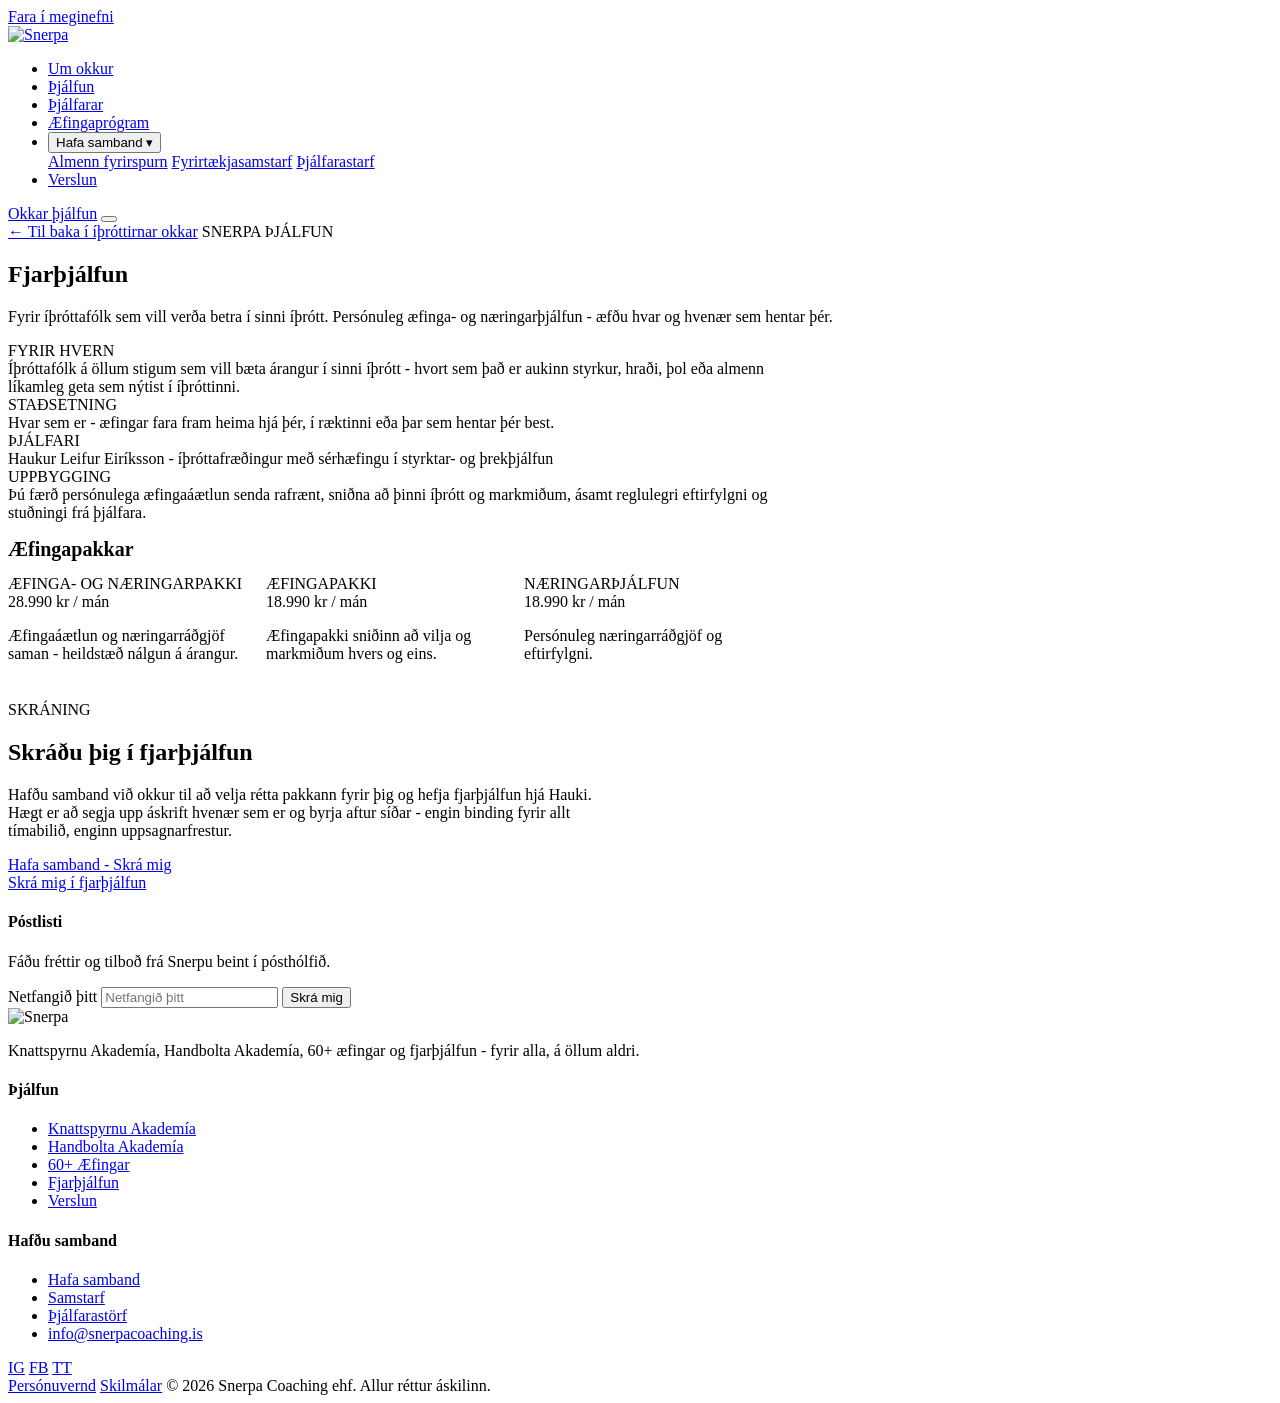
==== fjarthjalfun.html @ b7b9f8ba "Opna fjarþjálfun fyrir íþróttafólk: ný staðsetning texta, þrír æfingapakkar með verði (28.990/18.990" ====
<!DOCTYPE html>
<html lang="is">
<head>
<meta charset="utf-8">
<meta name="viewport" content="width=device-width, initial-scale=1">
<title>Snerpa Þjálfun - Fjarþjálfun</title>
<meta name="description" content="Styrktarþjálfun sem þú getur gert heima. Veldu þjálfara og pakka og skráðu þig hjá Snerpu.">
<link rel="canonical" href="https://snerpathjalfun.is/fjarthjalfun">
<meta property="og:type" content="website">
<meta property="og:site_name" content="Snerpa Þjálfun">
<meta property="og:locale" content="is_IS">
<meta property="og:url" content="https://snerpathjalfun.is/fjarthjalfun">
<meta property="og:title" content="Snerpa Þjálfun - Fjarþjálfun">
<meta property="og:description" content="Styrktarþjálfun sem þú getur gert heima. Veldu þjálfara og pakka og skráðu þig hjá Snerpu.">
<meta property="og:image" content="https://snerpathjalfun.is/assets/img/og-image.png">
<meta property="og:image:width" content="1200">
<meta property="og:image:height" content="630">
<meta name="twitter:card" content="summary_large_image">
<meta name="twitter:title" content="Snerpa Þjálfun - Fjarþjálfun">
<meta name="twitter:description" content="Styrktarþjálfun sem þú getur gert heima. Veldu þjálfara og pakka og skráðu þig hjá Snerpu.">
<meta name="twitter:image" content="https://snerpathjalfun.is/assets/img/og-image.png">
<link rel="icon" type="image/png" sizes="32x32" href="assets/img/favicon-32.png">
<link rel="icon" type="image/png" sizes="16x16" href="assets/img/favicon-16.png">
<link rel="apple-touch-icon" sizes="180x180" href="assets/img/favicon-180.png">
<link rel="stylesheet" href="assets/css/styles.css">
</head>
<body>
<a class="skip-link" href="#main">Fara í meginefni</a>

<header class="site-header">
  <div class="nav">
    <a class="nav-logo" href="index.html"><img src="assets/img/wordmark.png" alt="Snerpa" width="120" height="20"></a>
    <div class="nav-links">
      <ul>
      <li><a href="index.html#um-okkur">Um okkur</a></li>
      <li><a href="thjalfun.html" class="is-current">Þjálfun</a></li>
      <li><a href="index.html#thjalfarar">Þjálfarar</a></li>
      <li><a href="aefingaprogram.html">Æfingaprógram</a></li>
      <li class="nav-dropdown">
        <button type="button" class="nav-dropdown-toggle" aria-haspopup="true" aria-expanded="false">Hafa samband <span class="nav-caret" aria-hidden="true">▾</span></button>
        <div class="nav-dropdown-menu">
          <div class="nav-dropdown-menu-inner">
            <a href="hafa-samband.html">Almenn fyrirspurn</a>
            <a href="samstarf.html">Fyrirtækjasamstarf</a>
            <a href="thjalfarastorf.html">Þjálfarastarf</a>
          </div>
        </div>
      </li>
      <li><a href="verslun.html">Verslun</a></li>
    </ul>
    </div>
    <a class="nav-cta" href="thjalfun.html">Okkar þjálfun</a>
    <button class="menu-toggle" id="menuToggle" aria-label="Opna valmynd" aria-expanded="false" aria-controls="mobileMenu">
      <span></span><span></span><span></span>
    </button>
  </div>
</header>

<div class="mobile-menu" id="mobileMenu" hidden>
  <nav class="mobile-menu-links" aria-label="Aðalvalmynd farsíma">
    <a href="index.html#um-okkur">Um okkur<span class="chevron">›</span></a>
    <a href="thjalfun.html" class="is-current">Þjálfun<span class="chevron">›</span></a>
    <div class="mobile-sublinks">
      <a href="fotbolti.html">- Knattspyrnu Akademía</a>
      <a href="handbolti.html">- Handbolta Akademía</a>
      <a href="sextiu-plus.html">- 60+ Æfingar</a>
      <a href="fjarthjalfun.html" class="is-current">- Fjarþjálfun</a>
    </div>
    <a href="index.html#thjalfarar">Þjálfarar<span class="chevron">›</span></a>
    <a href="aefingaprogram.html">Æfingaprógram<span class="chevron">›</span></a>
    <a href="hafa-samband.html">Hafa samband<span class="chevron">›</span></a>
    <div class="mobile-sublinks">
      <a href="samstarf.html">- Fyrirtækjasamstarf</a>
      <a href="thjalfarastorf.html">- Þjálfarastarf</a>
    </div>
    <a href="verslun.html">Verslun<span class="chevron">›</span></a>
  </nav>
  <div class="mobile-menu-cta">
    <a class="btn btn-primary" href="thjalfun.html">Okkar þjálfun</a>
    <a class="btn btn-outline-dark" href="hafa-samband.html">Hafa samband</a>
  </div>
</div>

<main id="main">

  <section class="hero">
    <div class="container">
      <a class="back-link" href="thjalfun.html">← Til baka í íþróttirnar okkar</a>
      <span class="eyebrow">SNERPA ÞJÁLFUN</span>
      <h1>Fjarþjálfun</h1>
      <p class="lead">Fyrir íþróttafólk sem vill verða betra í sinni íþrótt. Persónuleg æfinga- og næringarþjálfun - æfðu hvar og hvenær sem hentar þér.</p>
    </div>
  </section>


  <section class="section bg-white">
    <div class="container" style="max-width:760px">
      <div class="info-list">
        <div class="info-list-row">
          <div class="info-list-label">FYRIR HVERN</div>
          <div class="info-list-value">Íþróttafólk á öllum stigum sem vill bæta árangur í sinni íþrótt - hvort sem það er aukinn styrkur, hraði, þol eða almenn líkamleg geta sem nýtist í íþróttinni.</div>
        </div>
        <div class="info-list-row">
          <div class="info-list-label">STAÐSETNING</div>
          <div class="info-list-value">Hvar sem er - æfingar fara fram heima hjá þér, í ræktinni eða þar sem hentar þér best.</div>
        </div>
        <div class="info-list-row">
          <div class="info-list-label">ÞJÁLFARI</div>
          <div class="info-list-value">Haukur Leifur Eiríksson - íþróttafræðingur með sérhæfingu í styrktar- og þrekþjálfun</div>
        </div>
        <div class="info-list-row">
          <div class="info-list-label">UPPBYGGING</div>
          <div class="info-list-value">Þú færð persónulega æfingaáætlun senda rafrænt, sniðna að þinni íþrótt og markmiðum, ásamt reglulegri eftirfylgni og stuðningi frá þjálfara.</div>
        </div>
      </div>

      <h2 style="font-size:20px;margin-bottom:14px">Æfingapakkar</h2>
      <div style="display:grid;grid-template-columns:repeat(auto-fit,minmax(200px,1fr));gap:14px;margin-bottom:22px">
        <div class="price-block" style="margin-bottom:0">
          <div class="label">ÆFINGA- OG NÆRINGARPAKKI</div>
          <div class="amount">28.990 kr <span class="unit">/ mán</span></div>
          <p class="note">Æfingaáætlun og næringarráðgjöf saman - heildstæð nálgun á árangur.</p>
        </div>
        <div class="price-block" style="margin-bottom:0">
          <div class="label">ÆFINGAPAKKI</div>
          <div class="amount">18.990 kr <span class="unit">/ mán</span></div>
          <p class="note">Æfingapakki sniðinn að vilja og markmiðum hvers og eins.</p>
        </div>
        <div class="price-block" style="margin-bottom:0">
          <div class="label">NÆRINGARÞJÁLFUN</div>
          <div class="amount">18.990 kr <span class="unit">/ mán</span></div>
          <p class="note">Persónuleg næringarráðgjöf og eftirfylgni.</p>
        </div>
      </div>
    </div>
  </section>

  <section class="section bg-cream text-center" id="skraning">
    <div class="container" style="max-width:600px">
      <span class="eyebrow">SKRÁNING</span>
      <h2>Skráðu þig í fjarþjálfun</h2>
      <p class="section-lead">Hafðu samband við okkur til að velja rétta pakkann fyrir þig og hefja fjarþjálfun hjá Hauki. Hægt er að segja upp áskrift hvenær sem er og byrja aftur síðar - engin binding fyrir allt tímabilið, enginn uppsagnarfrestur.</p>
      <a class="btn btn-available" href="hafa-samband.html">Hafa samband - Skrá mig</a>
    </div>
  </section>

</main>

<div class="sticky-cta">
  <a class="btn btn-available" href="#skraning">Skrá mig í fjarþjálfun</a>
</div>

<footer class="site-footer">
  <div class="container">
    <div class="newsletter-box">
      <h4>Póstlisti</h4>
      <p>Fáðu fréttir og tilboð frá Snerpu beint í pósthólfið.</p>
      <form class="newsletter-form" action="https://formspree.io/f/xdendnke" method="POST">
        <label class="visually-hidden" for="newsletter-email">Netfangið þitt</label>
        <input id="newsletter-email" type="email" inputmode="email" name="email" autocomplete="email" placeholder="Netfangið þitt" required>
        <input type="hidden" name="_subject" value="Snerpa - Ný áskrift á póstlista">
        <button class="btn btn-primary" type="submit">Skrá mig</button>
        <p class="form-status" data-form-status hidden></p>
      </form>
    </div>
    <div class="footer-grid">
      <div>
        <img class="wordmark" src="assets/img/wordmark.png" alt="Snerpa" width="140" height="23">
        <p class="tagline">Knattspyrnu Akademía, Handbolta Akademía, 60+ æfingar og fjarþjálfun - fyrir alla, á öllum aldri.</p>
      </div>
      <div class="footer-col">
        <h4>Þjálfun</h4>
        <ul class="footer-links">
          <li><a href="fotbolti.html">Knattspyrnu Akademía</a></li>
          <li><a href="handbolti.html">Handbolta Akademía</a></li>
          <li><a href="sextiu-plus.html">60+ Æfingar</a></li>
          <li><a href="fjarthjalfun.html">Fjarþjálfun</a></li>
          <li><a href="verslun.html">Verslun</a></li>
        </ul>
      </div>
      <div class="footer-col">
        <h4>Hafðu samband</h4>
        <ul class="footer-links">
          <li><a href="hafa-samband.html">Hafa samband</a></li>
          <li><a href="samstarf.html">Samstarf</a></li>
          <li><a href="thjalfarastorf.html">Þjálfarastörf</a></li>
          <li><a href="mailto:info@snerpacoaching.is">info@snerpacoaching.is</a></li>
        </ul>
        <div class="footer-socials">
          <a href="https://www.instagram.com/snerpathjalfun/" target="_blank" rel="noopener" aria-label="Instagram">IG</a>
          <a href="https://www.facebook.com/profile.php?id=100089621047835" target="_blank" rel="noopener" aria-label="Facebook">FB</a>
          <a href="https://www.tiktok.com/@snerpathjalfun" target="_blank" rel="noopener" aria-label="TikTok">TT</a>
        </div>
      </div>
    </div>
    <div class="footer-bottom">
      <a href="personuvernd.html">Persónuvernd</a>
      <a href="skilmalar.html">Skilmálar</a>
      <span class="copyright">© 2026 Snerpa Coaching ehf. Allur réttur áskilinn.</span>
    </div>
  </div>
</footer>

<script src="assets/js/main.js"></script>
<script defer src="/_vercel/insights/script.js"></script>
</body>
</html>
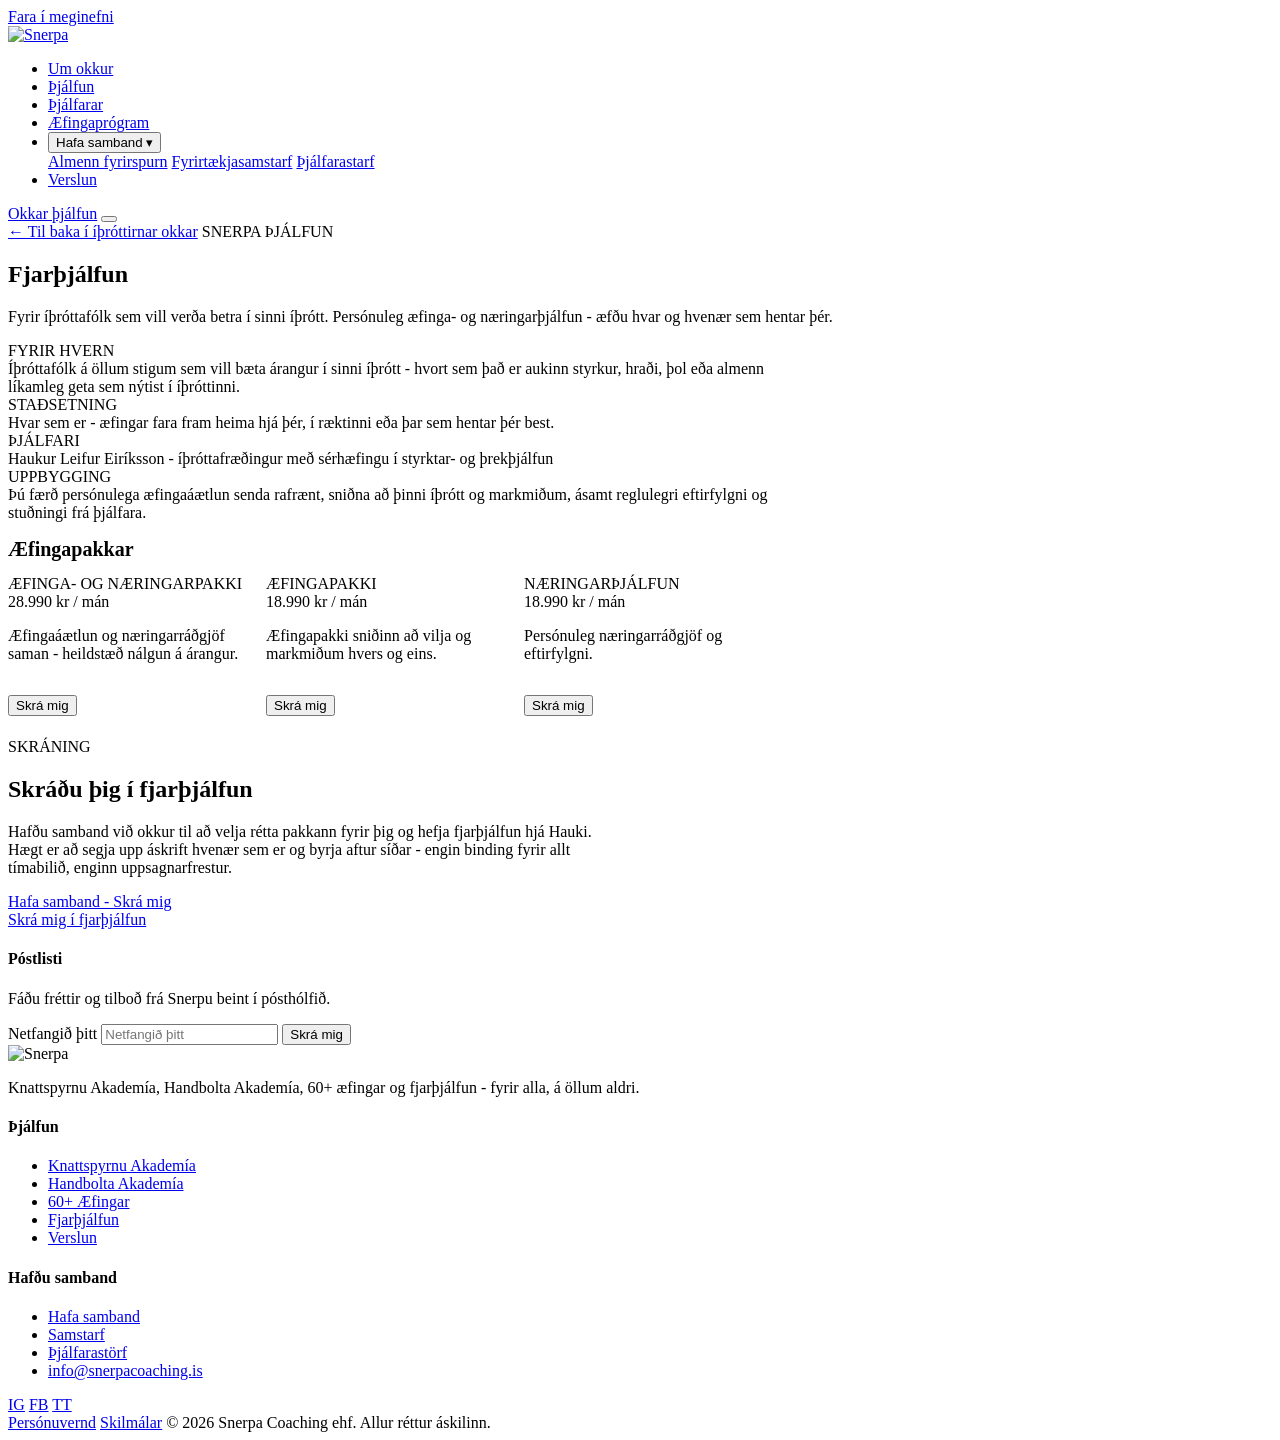
==== commit ca031913: "Bæta 'Skrá mig' takka við hvern æfingapakka í fjarþjálfun - opnar skráningarbox á sömu síðu (Nafn, K" ====
--- a/fjarthjalfun.html
+++ b/fjarthjalfun.html
@@ -115,22 +115,59 @@
       </div>
 
       <h2 style="font-size:20px;margin-bottom:14px">Æfingapakkar</h2>
-      <div style="display:grid;grid-template-columns:repeat(auto-fit,minmax(200px,1fr));gap:14px;margin-bottom:22px">
+      <div data-pakki-picker style="display:grid;grid-template-columns:repeat(auto-fit,minmax(200px,1fr));gap:14px;margin-bottom:22px">
         <div class="price-block" style="margin-bottom:0">
           <div class="label">ÆFINGA- OG NÆRINGARPAKKI</div>
           <div class="amount">28.990 kr <span class="unit">/ mán</span></div>
           <p class="note">Æfingaáætlun og næringarráðgjöf saman - heildstæð nálgun á árangur.</p>
+          <button type="button" class="btn btn-available btn-block" style="margin-top:16px" data-pick-pakki="Æfinga- og næringarpakki (28.990 kr/mán)">Skrá mig</button>
         </div>
         <div class="price-block" style="margin-bottom:0">
           <div class="label">ÆFINGAPAKKI</div>
           <div class="amount">18.990 kr <span class="unit">/ mán</span></div>
           <p class="note">Æfingapakki sniðinn að vilja og markmiðum hvers og eins.</p>
+          <button type="button" class="btn btn-available btn-block" style="margin-top:16px" data-pick-pakki="Æfingapakki (18.990 kr/mán)">Skrá mig</button>
         </div>
         <div class="price-block" style="margin-bottom:0">
           <div class="label">NÆRINGARÞJÁLFUN</div>
           <div class="amount">18.990 kr <span class="unit">/ mán</span></div>
           <p class="note">Persónuleg næringarráðgjöf og eftirfylgni.</p>
-        </div>
+          <button type="button" class="btn btn-available btn-block" style="margin-top:16px" data-pick-pakki="Næringarþjálfun (18.990 kr/mán)">Skrá mig</button>
+        </div>
+      </div>
+
+      <div id="pakki-form-box" hidden style="background:var(--near-black);border-radius:var(--radius-lg);padding:26px 24px;margin-bottom:22px">
+        <div style="font:700 11px/1 var(--mono);letter-spacing:.14em;color:var(--yellow);margin-bottom:10px">VALINN PAKKI</div>
+        <h3 data-selected-pakki style="margin:0 0 18px;font-size:19px;color:var(--white)">-</h3>
+
+        <form id="pakki-form" action="https://formspree.io/f/xdendnke" method="POST">
+          <input type="hidden" name="_subject" value="Snerpa - Fjarþjálfun skráning">
+          <input type="hidden" name="Pakki" data-pakki-field value="">
+          <div class="form-field on-dark">
+            <label for="pakki-name" style="color:var(--white)">Nafn</label>
+            <input id="pakki-name" type="text" name="Nafn" autocomplete="name">
+          </div>
+          <div class="form-field on-dark">
+            <label for="pakki-kennitala" style="color:var(--white)">Kennitala</label>
+            <input id="pakki-kennitala" type="text" inputmode="numeric" name="Kennitala" placeholder="XXXXXX-XXXX" autocomplete="off" required>
+          </div>
+          <div class="form-field on-dark">
+            <label for="pakki-sport" style="color:var(--white)">Hvaða íþrótt stundar þú?</label>
+            <input id="pakki-sport" type="text" name="Íþrótt" autocomplete="off">
+          </div>
+          <div class="form-field on-dark">
+            <label for="pakki-tel" style="color:var(--white)">Sími</label>
+            <input id="pakki-tel" type="tel" inputmode="tel" name="Sími" autocomplete="tel">
+          </div>
+          <div class="form-field on-dark">
+            <label for="pakki-age" style="color:var(--white)">Aldur</label>
+            <input id="pakki-age" type="number" inputmode="numeric" name="Aldur" min="1" max="120">
+          </div>
+          <button class="btn btn-available btn-block" type="submit">Senda skráningu</button>
+          <p class="form-status" data-form-status hidden></p>
+        </form>
+
+        <p style="margin:16px 0 0;font:400 13px/1.5 var(--font);color:var(--text-on-dark-faint)">Þetta eyðublað er ekki greiðsla - við höfum samband við þig til að ganga frá skráningu.</p>
       </div>
     </div>
   </section>
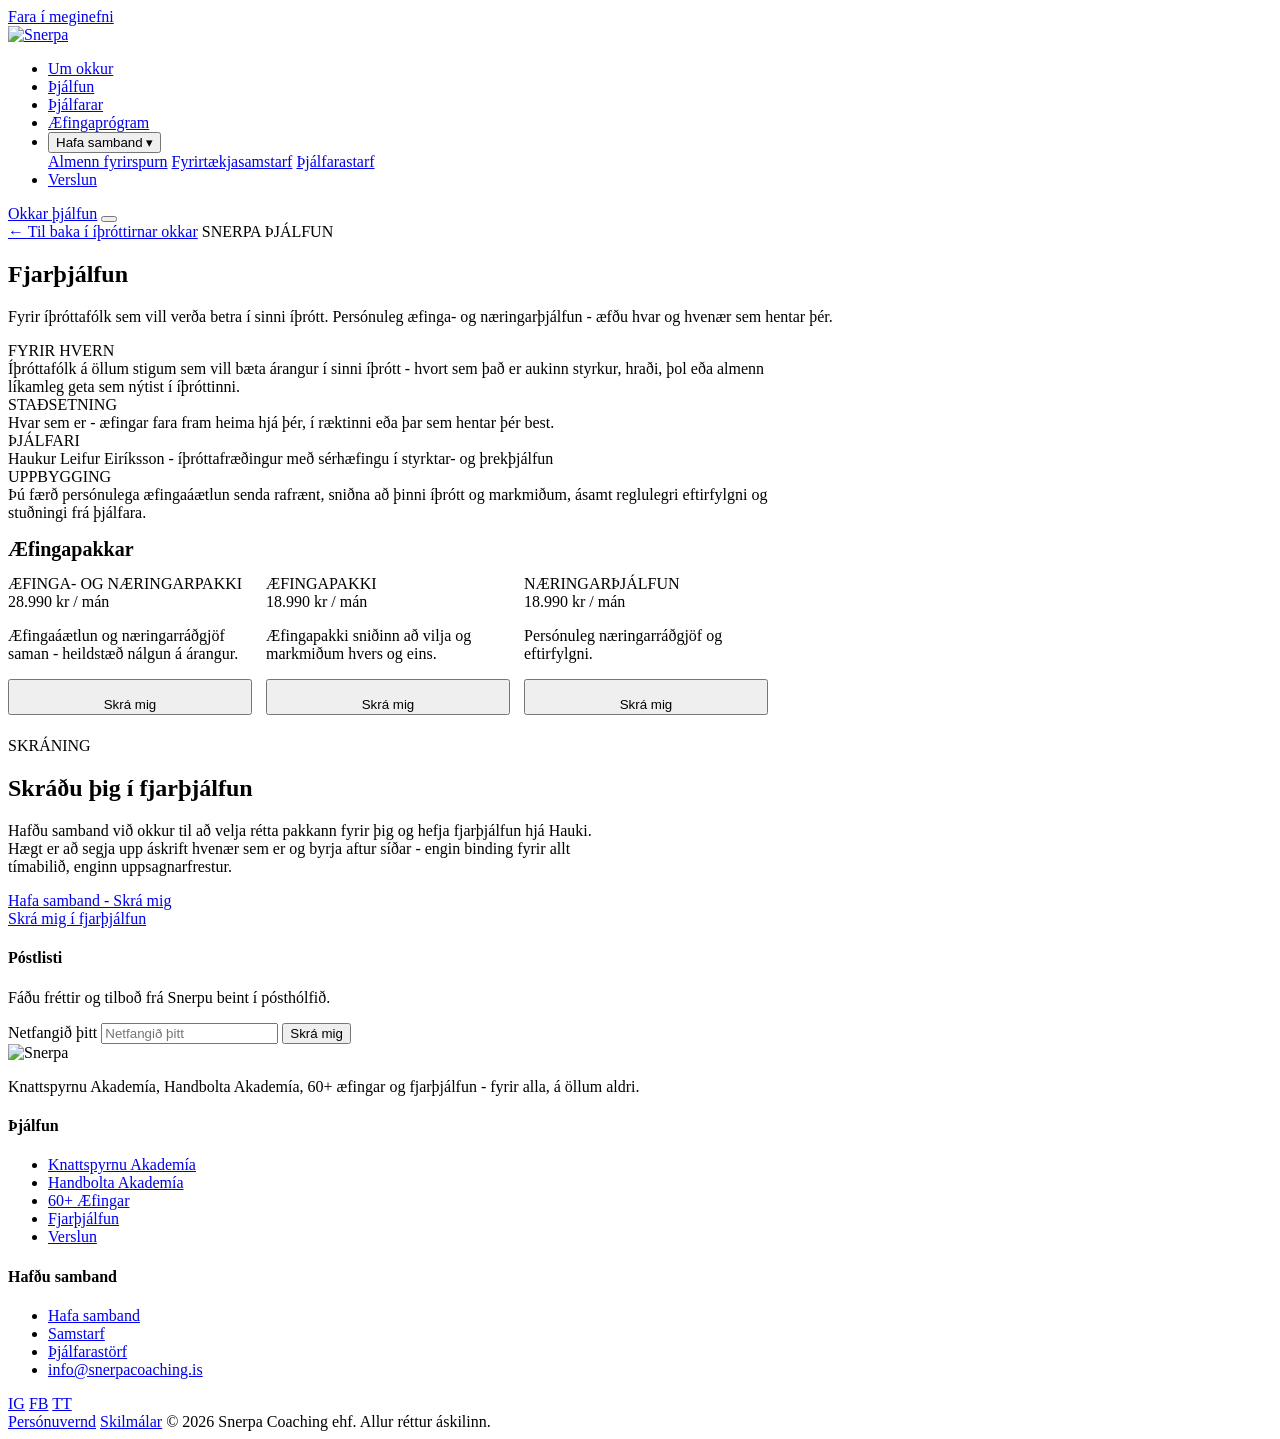
==== commit 085bb8b9: "Raða 'Skrá mig' pakkatökkum í línu (flexbox) og endurraða skráningarreitum: Nafn, Aldur, Íþrótt, Sím" ====
--- a/fjarthjalfun.html
+++ b/fjarthjalfun.html
@@ -116,23 +116,23 @@
 
       <h2 style="font-size:20px;margin-bottom:14px">Æfingapakkar</h2>
       <div data-pakki-picker style="display:grid;grid-template-columns:repeat(auto-fit,minmax(200px,1fr));gap:14px;margin-bottom:22px">
-        <div class="price-block" style="margin-bottom:0">
+        <div class="price-block" style="margin-bottom:0;display:flex;flex-direction:column">
           <div class="label">ÆFINGA- OG NÆRINGARPAKKI</div>
           <div class="amount">28.990 kr <span class="unit">/ mán</span></div>
           <p class="note">Æfingaáætlun og næringarráðgjöf saman - heildstæð nálgun á árangur.</p>
-          <button type="button" class="btn btn-available btn-block" style="margin-top:16px" data-pick-pakki="Æfinga- og næringarpakki (28.990 kr/mán)">Skrá mig</button>
-        </div>
-        <div class="price-block" style="margin-bottom:0">
+          <button type="button" class="btn btn-available btn-block" style="margin-top:auto;padding-top:16px" data-pick-pakki="Æfinga- og næringarpakki (28.990 kr/mán)">Skrá mig</button>
+        </div>
+        <div class="price-block" style="margin-bottom:0;display:flex;flex-direction:column">
           <div class="label">ÆFINGAPAKKI</div>
           <div class="amount">18.990 kr <span class="unit">/ mán</span></div>
           <p class="note">Æfingapakki sniðinn að vilja og markmiðum hvers og eins.</p>
-          <button type="button" class="btn btn-available btn-block" style="margin-top:16px" data-pick-pakki="Æfingapakki (18.990 kr/mán)">Skrá mig</button>
-        </div>
-        <div class="price-block" style="margin-bottom:0">
+          <button type="button" class="btn btn-available btn-block" style="margin-top:auto;padding-top:16px" data-pick-pakki="Æfingapakki (18.990 kr/mán)">Skrá mig</button>
+        </div>
+        <div class="price-block" style="margin-bottom:0;display:flex;flex-direction:column">
           <div class="label">NÆRINGARÞJÁLFUN</div>
           <div class="amount">18.990 kr <span class="unit">/ mán</span></div>
           <p class="note">Persónuleg næringarráðgjöf og eftirfylgni.</p>
-          <button type="button" class="btn btn-available btn-block" style="margin-top:16px" data-pick-pakki="Næringarþjálfun (18.990 kr/mán)">Skrá mig</button>
+          <button type="button" class="btn btn-available btn-block" style="margin-top:auto;padding-top:16px" data-pick-pakki="Næringarþjálfun (18.990 kr/mán)">Skrá mig</button>
         </div>
       </div>
 
@@ -148,20 +148,24 @@
             <input id="pakki-name" type="text" name="Nafn" autocomplete="name">
           </div>
           <div class="form-field on-dark">
+            <label for="pakki-age" style="color:var(--white)">Aldur</label>
+            <input id="pakki-age" type="number" inputmode="numeric" name="Aldur" min="1" max="120">
+          </div>
+          <div class="form-field on-dark">
+            <label for="pakki-sport" style="color:var(--white)">Hvaða íþrótt stundar þú?</label>
+            <input id="pakki-sport" type="text" name="Íþrótt" autocomplete="off">
+          </div>
+          <div class="form-field on-dark">
+            <label for="pakki-tel" style="color:var(--white)">Sími</label>
+            <input id="pakki-tel" type="tel" inputmode="tel" name="Sími" autocomplete="tel">
+          </div>
+          <div class="form-field on-dark">
+            <label for="pakki-email" style="color:var(--white)">Netfang</label>
+            <input id="pakki-email" type="email" inputmode="email" name="Netfang" autocomplete="email">
+          </div>
+          <div class="form-field on-dark">
             <label for="pakki-kennitala" style="color:var(--white)">Kennitala</label>
             <input id="pakki-kennitala" type="text" inputmode="numeric" name="Kennitala" placeholder="XXXXXX-XXXX" autocomplete="off" required>
-          </div>
-          <div class="form-field on-dark">
-            <label for="pakki-sport" style="color:var(--white)">Hvaða íþrótt stundar þú?</label>
-            <input id="pakki-sport" type="text" name="Íþrótt" autocomplete="off">
-          </div>
-          <div class="form-field on-dark">
-            <label for="pakki-tel" style="color:var(--white)">Sími</label>
-            <input id="pakki-tel" type="tel" inputmode="tel" name="Sími" autocomplete="tel">
-          </div>
-          <div class="form-field on-dark">
-            <label for="pakki-age" style="color:var(--white)">Aldur</label>
-            <input id="pakki-age" type="number" inputmode="numeric" name="Aldur" min="1" max="120">
           </div>
           <button class="btn btn-available btn-block" type="submit">Senda skráningu</button>
           <p class="form-status" data-form-status hidden></p>
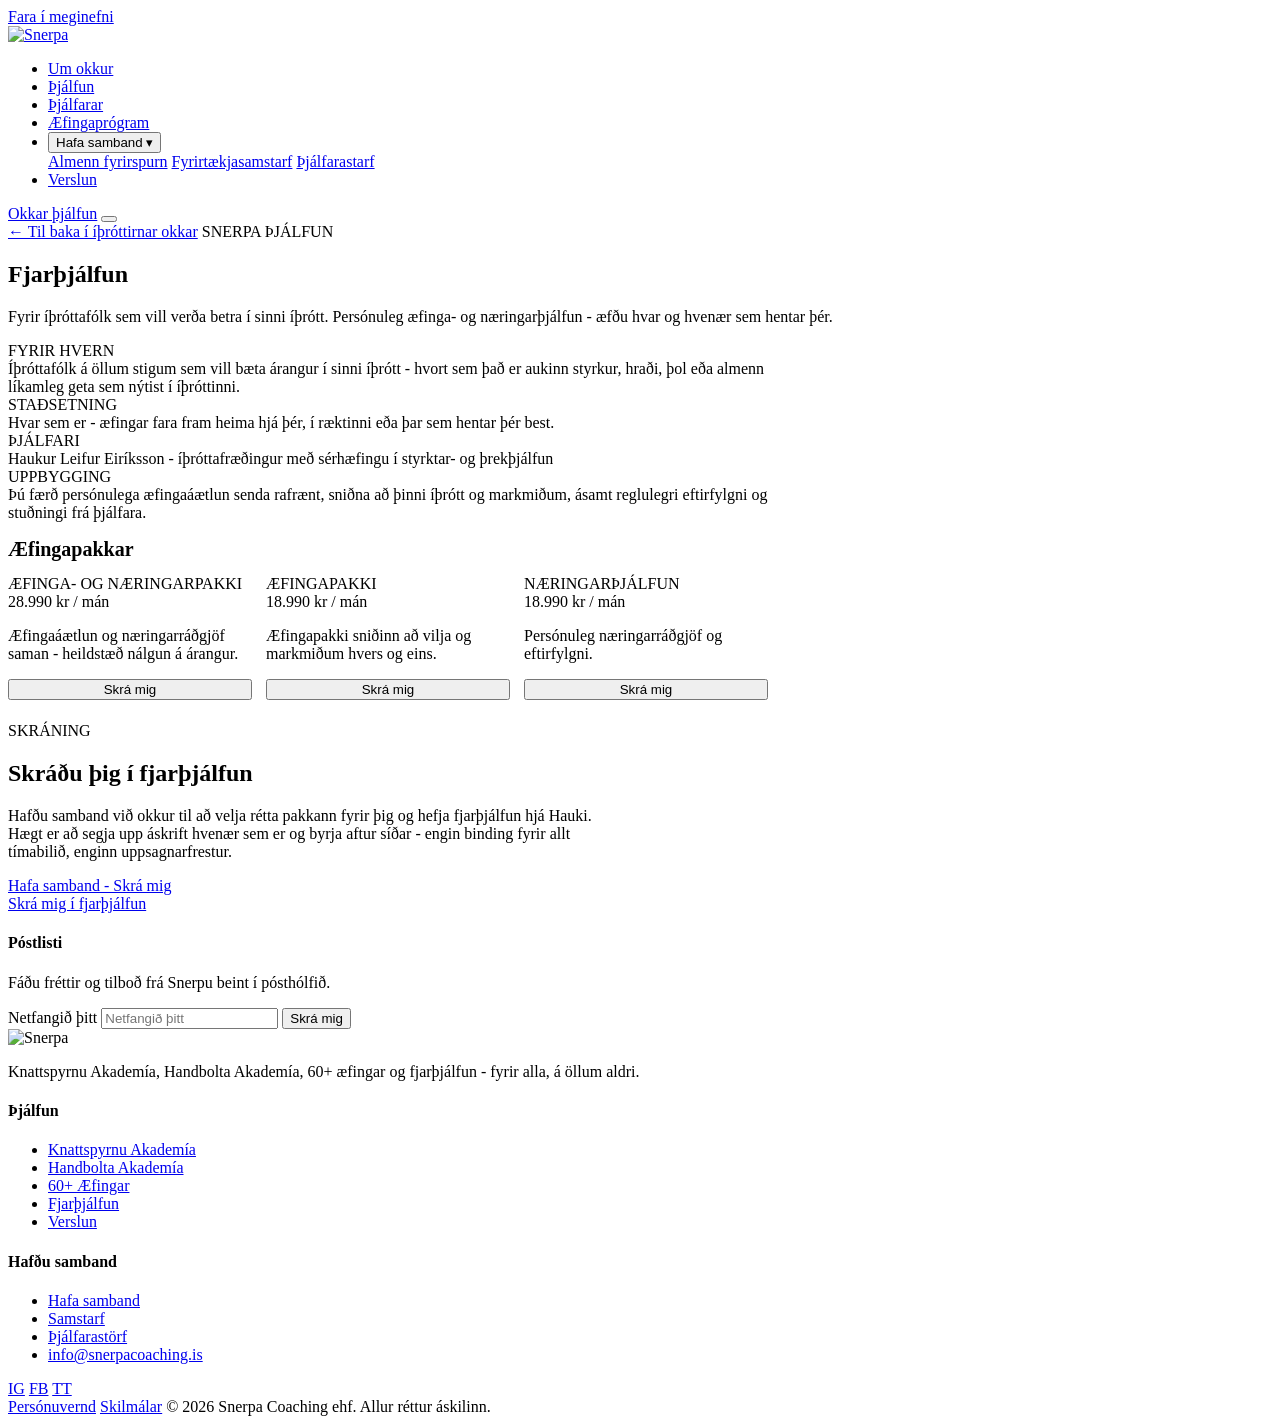
==== commit 250c3e58: "Laga miðjun texta í 'Skrá mig' pakkatökkum - fjarlægja ójafna padding-top sem ýtti textanum úr miðju" ====
--- a/fjarthjalfun.html
+++ b/fjarthjalfun.html
@@ -120,19 +120,19 @@
           <div class="label">ÆFINGA- OG NÆRINGARPAKKI</div>
           <div class="amount">28.990 kr <span class="unit">/ mán</span></div>
           <p class="note">Æfingaáætlun og næringarráðgjöf saman - heildstæð nálgun á árangur.</p>
-          <button type="button" class="btn btn-available btn-block" style="margin-top:auto;padding-top:16px" data-pick-pakki="Æfinga- og næringarpakki (28.990 kr/mán)">Skrá mig</button>
+          <button type="button" class="btn btn-available btn-block" style="margin-top:auto" data-pick-pakki="Æfinga- og næringarpakki (28.990 kr/mán)">Skrá mig</button>
         </div>
         <div class="price-block" style="margin-bottom:0;display:flex;flex-direction:column">
           <div class="label">ÆFINGAPAKKI</div>
           <div class="amount">18.990 kr <span class="unit">/ mán</span></div>
           <p class="note">Æfingapakki sniðinn að vilja og markmiðum hvers og eins.</p>
-          <button type="button" class="btn btn-available btn-block" style="margin-top:auto;padding-top:16px" data-pick-pakki="Æfingapakki (18.990 kr/mán)">Skrá mig</button>
+          <button type="button" class="btn btn-available btn-block" style="margin-top:auto" data-pick-pakki="Æfingapakki (18.990 kr/mán)">Skrá mig</button>
         </div>
         <div class="price-block" style="margin-bottom:0;display:flex;flex-direction:column">
           <div class="label">NÆRINGARÞJÁLFUN</div>
           <div class="amount">18.990 kr <span class="unit">/ mán</span></div>
           <p class="note">Persónuleg næringarráðgjöf og eftirfylgni.</p>
-          <button type="button" class="btn btn-available btn-block" style="margin-top:auto;padding-top:16px" data-pick-pakki="Næringarþjálfun (18.990 kr/mán)">Skrá mig</button>
+          <button type="button" class="btn btn-available btn-block" style="margin-top:auto" data-pick-pakki="Næringarþjálfun (18.990 kr/mán)">Skrá mig</button>
         </div>
       </div>
 
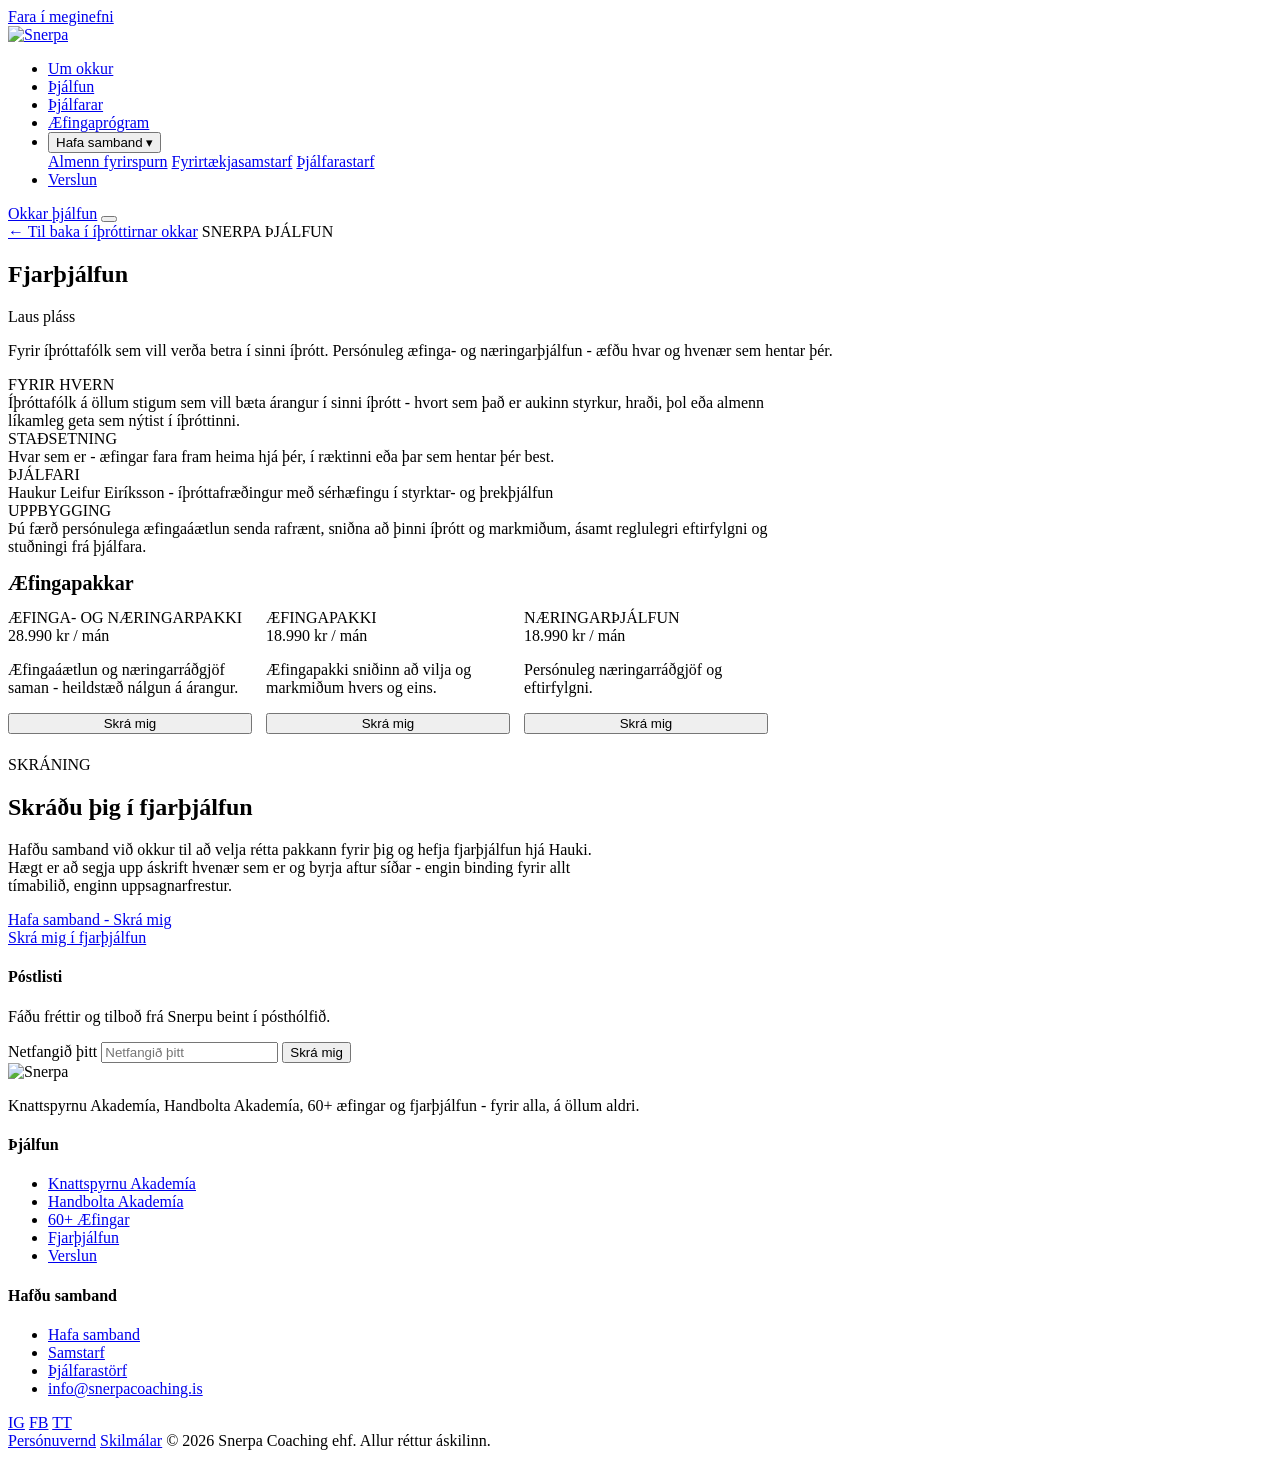
==== commit 7d8c764a: "Bæta 'Laus pláss' merki í hero á fjarþjálfunar-síðunni, samræmi við handbolta Co-Authored-By: Claude" ====
--- a/fjarthjalfun.html
+++ b/fjarthjalfun.html
@@ -88,6 +88,7 @@
       <a class="back-link" href="thjalfun.html">← Til baka í íþróttirnar okkar</a>
       <span class="eyebrow">SNERPA ÞJÁLFUN</span>
       <h1>Fjarþjálfun</h1>
+      <div class="coming-soon-badge">Laus pláss</div>
       <p class="lead">Fyrir íþróttafólk sem vill verða betra í sinni íþrótt. Persónuleg æfinga- og næringarþjálfun - æfðu hvar og hvenær sem hentar þér.</p>
     </div>
   </section>
@@ -140,7 +141,7 @@
         <div style="font:700 11px/1 var(--mono);letter-spacing:.14em;color:var(--yellow);margin-bottom:10px">VALINN PAKKI</div>
         <h3 data-selected-pakki style="margin:0 0 18px;font-size:19px;color:var(--white)">-</h3>
 
-        <form id="pakki-form" action="https://formspree.io/f/xdendnke" method="POST">
+        <form id="pakki-form" action="https://formspree.io/f/xvkorkdj" method="POST">
           <input type="hidden" name="_subject" value="Snerpa - Fjarþjálfun skráning">
           <input type="hidden" name="Pakki" data-pakki-field value="">
           <div class="form-field on-dark">
